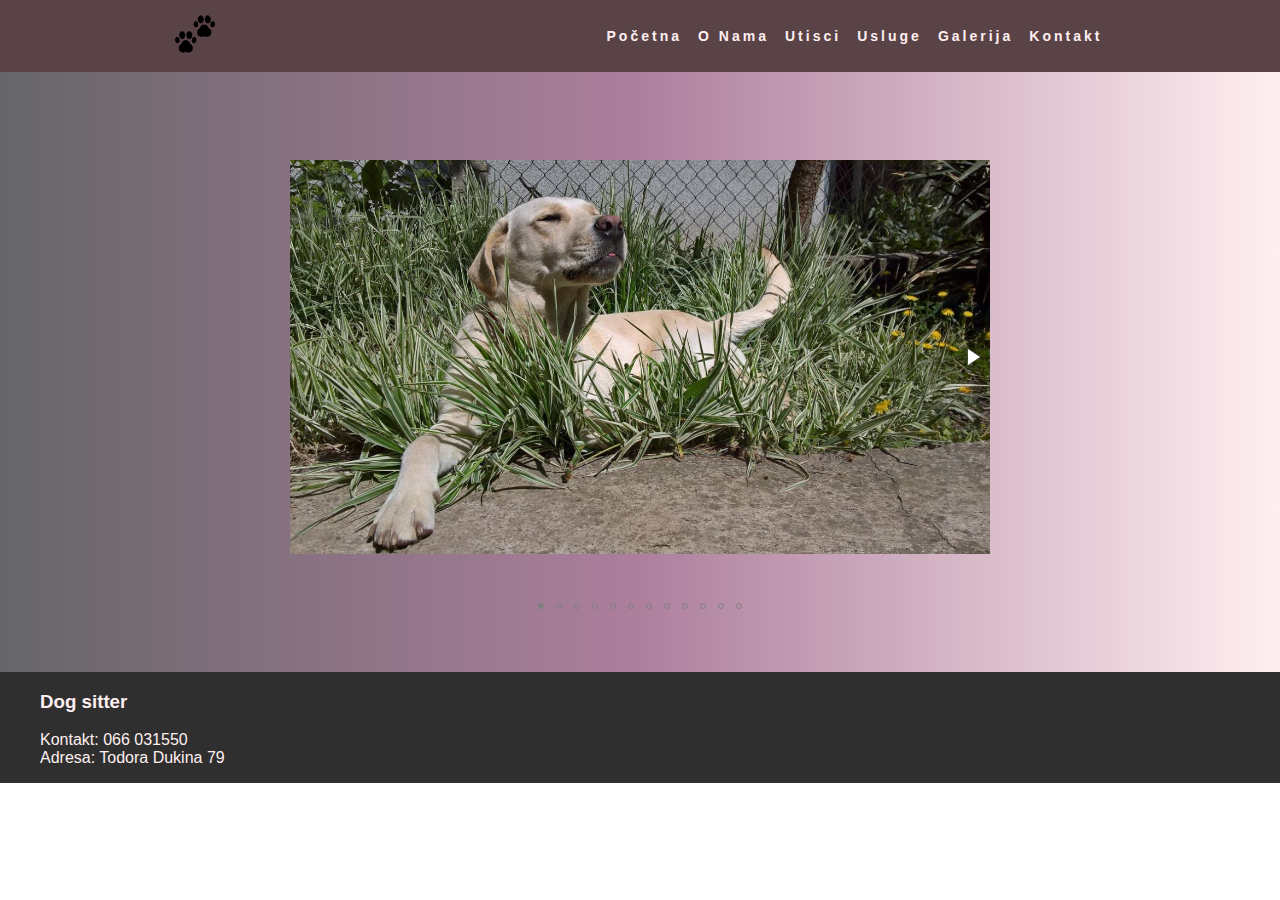
==== Galerija.html @ 235a72cd "Add files via upload" ====
<!DOCTYPE html>
<html>
<head>
  <title>Galerija</title>
  <meta charset="utf-8">
  <meta name="viewport" content="width=device-width">

  <!-- jQuery -->
  <script src="http://code.jquery.com/jquery-1.10.2.min.js"></script>

  <!-- Fotorama -->
  <link href="fotorama-4.6.2/fotorama.css" rel="stylesheet">
  <link href="css/style.css" rel="stylesheet">
  <script src="fotorama-4.6.2/fotorama.js"></script>
  
</head>

<body>
    <nav>
        <div id="logo">
            <img src="img/animal-prints.png" alt="">
        </div>
           <ul class="navLinks">
           <li><a href="index.html">Početna</a></li>
           <li><a href="#ONama">O Nama</a></li>
           <li><a href="#">Utisci</a></li>
           <li><a href="Usluge.html">Usluge</a></li>
           <li><a href="#">Galerija</a></li>
           <li><a href="Kontakt.html">Kontakt</a></li>
           </ul>
        <div class="burger">
            <div class="line1"></div>
            <div class="line2"></div>
            <div class="line3"></div>
        </div>
    </nav>
<!-- Fotorama -->
<div class="container3">
<div class="fotorama" data-width="700" data-ratio="700/467" data-max-width="100%">
  <img src="img/683.JPG">
  <img src="img/IMG_9959.JPG">
  <img src="img/IMG_8692.JPG">
  <img src="img/IMG_8243.JPG">
  <img src="img/IMG_4702.JPG">
  <img src="img/1001 (2).JPG">
  <img src="img/1077.JPG">
  <img src="img/1083.JPG">
  <img src="img/1142.JPG">
  <img src="img/615.JPG">
  <img src="img/735.JPG">
  <img src="img/763.JPG">
  
</div>
</div>
<footer>
    <ul>
        <h3>Dog sitter</h3>
        <li>Kontakt: 066 031550</li>
        <li>Adresa: Todora Dukina 79</li>
    </ul>
    </footer>
    <script src="js/app.js"></script>
</body>
</html>
---- fotorama-4.6.2/fotorama.css ----
/*!
 * Fotorama 4.6.2 | http://fotorama.io/license/
 */
.fotorama__arr:focus:after,.fotorama__fullscreen-icon:focus:after,.fotorama__html,.fotorama__img,.fotorama__nav__frame:focus .fotorama__dot:after,.fotorama__nav__frame:focus .fotorama__thumb:after,.fotorama__stage__frame,.fotorama__stage__shaft,.fotorama__video iframe{position:absolute;width:100%;height:100%;top:0;right:0;left:0;bottom:0}.fotorama--fullscreen,.fotorama__img{max-width:99999px!important;max-height:99999px!important;min-width:0!important;min-height:0!important;border-radius:0!important;box-shadow:none!important;padding:0!important}.fotorama__wrap .fotorama__grab{cursor:move;cursor:-webkit-grab;cursor:-o-grab;cursor:-ms-grab;cursor:grab}.fotorama__grabbing *{cursor:move;cursor:-webkit-grabbing;cursor:-o-grabbing;cursor:-ms-grabbing;cursor:grabbing}.fotorama__spinner{position:absolute!important;top:50%!important;left:50%!important}.fotorama__wrap--css3 .fotorama__arr,.fotorama__wrap--css3 .fotorama__fullscreen-icon,.fotorama__wrap--css3 .fotorama__nav__shaft,.fotorama__wrap--css3 .fotorama__stage__shaft,.fotorama__wrap--css3 .fotorama__thumb-border,.fotorama__wrap--css3 .fotorama__video-close,.fotorama__wrap--css3 .fotorama__video-play{-webkit-transform:translate3d(0,0,0);transform:translate3d(0,0,0)}.fotorama__caption,.fotorama__nav:after,.fotorama__nav:before,.fotorama__stage:after,.fotorama__stage:before,.fotorama__wrap--css3 .fotorama__html,.fotorama__wrap--css3 .fotorama__nav,.fotorama__wrap--css3 .fotorama__spinner,.fotorama__wrap--css3 .fotorama__stage,.fotorama__wrap--css3 .fotorama__stage .fotorama__img,.fotorama__wrap--css3 .fotorama__stage__frame{-webkit-transform:translateZ(0);transform:translateZ(0)}.fotorama__arr:focus,.fotorama__fullscreen-icon:focus,.fotorama__nav__frame{outline:0}.fotorama__arr:focus:after,.fotorama__fullscreen-icon:focus:after,.fotorama__nav__frame:focus .fotorama__dot:after,.fotorama__nav__frame:focus .fotorama__thumb:after{content:'';border-radius:inherit;background-color:rgba(0,175,234,.5)}.fotorama__wrap--video .fotorama__stage,.fotorama__wrap--video .fotorama__stage__frame--video,.fotorama__wrap--video .fotorama__stage__frame--video .fotorama__html,.fotorama__wrap--video .fotorama__stage__frame--video .fotorama__img,.fotorama__wrap--video .fotorama__stage__shaft{-webkit-transform:none!important;transform:none!important}.fotorama__wrap--css3 .fotorama__nav__shaft,.fotorama__wrap--css3 .fotorama__stage__shaft,.fotorama__wrap--css3 .fotorama__thumb-border{transition-property:-webkit-transform,width;transition-property:transform,width;transition-timing-function:cubic-bezier(0.1,0,.25,1);transition-duration:0ms}.fotorama__arr,.fotorama__fullscreen-icon,.fotorama__no-select,.fotorama__video-close,.fotorama__video-play,.fotorama__wrap{-webkit-user-select:none;-moz-user-select:none;-ms-user-select:none;user-select:none}.fotorama__select{-webkit-user-select:text;-moz-user-select:text;-ms-user-select:text;user-select:text}.fotorama__nav,.fotorama__nav__frame{margin:auto;padding:0}.fotorama__caption__wrap,.fotorama__nav__frame,.fotorama__nav__shaft{-moz-box-orient:vertical;display:inline-block;vertical-align:middle;*display:inline;*zoom:1}.fotorama__wrap *{box-sizing:content-box}.fotorama__caption__wrap{box-sizing:border-box}.fotorama--hidden,.fotorama__load{position:absolute;left:-99999px;top:-99999px;z-index:-1}.fotorama__arr,.fotorama__fullscreen-icon,.fotorama__nav,.fotorama__nav__frame,.fotorama__nav__shaft,.fotorama__stage__frame,.fotorama__stage__shaft,.fotorama__video-close,.fotorama__video-play{-webkit-tap-highlight-color:transparent}.fotorama__arr,.fotorama__fullscreen-icon,.fotorama__video-close,.fotorama__video-play{background:url(fotorama.png) no-repeat}@media (-webkit-min-device-pixel-ratio:1.5),(min-resolution:2dppx){.fotorama__arr,.fotorama__fullscreen-icon,.fotorama__video-close,.fotorama__video-play{background:url(fotorama@2x.png) no-repeat;background-size:96px 160px}}.fotorama__thumb{background-color:#7f7f7f;background-color:rgba(127,127,127,.2)}@media print{.fotorama__arr,.fotorama__fullscreen-icon,.fotorama__thumb-border,.fotorama__video-close,.fotorama__video-play{background:none!important}}.fotorama{min-width:1px;overflow:hidden}.fotorama:not(.fotorama--unobtrusive)>:not(:first-child){display:none}.fullscreen{width:100%!important;height:100%!important;max-width:100%!important;max-height:100%!important;margin:0!important;padding:0!important;overflow:hidden!important;background:#000}.fotorama--fullscreen{position:absolute!important;top:0!important;left:0!important;right:0!important;bottom:0!important;float:none!important;z-index:2147483647!important;background:#000;width:100%!important;height:100%!important;margin:0!important}.fotorama--fullscreen .fotorama__nav,.fotorama--fullscreen .fotorama__stage{background:#000}.fotorama__wrap{-webkit-text-size-adjust:100%;position:relative;direction:ltr;z-index:0}.fotorama__wrap--rtl .fotorama__stage__frame{direction:rtl}.fotorama__nav,.fotorama__stage{overflow:hidden;position:relative;max-width:100%}.fotorama__wrap--pan-y{-ms-touch-action:pan-y}.fotorama__wrap .fotorama__pointer{cursor:pointer}.fotorama__wrap--slide .fotorama__stage__frame{opacity:1!important}.fotorama__stage__frame{overflow:hidden}.fotorama__stage__frame.fotorama__active{z-index:8}.fotorama__wrap--fade .fotorama__stage__frame{display:none}.fotorama__wrap--fade .fotorama__fade-front,.fotorama__wrap--fade .fotorama__fade-rear,.fotorama__wrap--fade .fotorama__stage__frame.fotorama__active{display:block;left:0;top:0}.fotorama__wrap--fade .fotorama__fade-front{z-index:8}.fotorama__wrap--fade .fotorama__fade-rear{z-index:7}.fotorama__wrap--fade .fotorama__fade-rear.fotorama__active{z-index:9}.fotorama__wrap--fade .fotorama__stage .fotorama__shadow{display:none}.fotorama__img{-ms-filter:"alpha(Opacity=0)";filter:alpha(opacity=0);opacity:0;border:none!important}.fotorama__error .fotorama__img,.fotorama__loaded .fotorama__img{-ms-filter:"alpha(Opacity=100)";filter:alpha(opacity=100);opacity:1}.fotorama--fullscreen .fotorama__loaded--full .fotorama__img,.fotorama__img--full{display:none}.fotorama--fullscreen .fotorama__loaded--full .fotorama__img--full{display:block}.fotorama__wrap--only-active .fotorama__nav,.fotorama__wrap--only-active .fotorama__stage{max-width:99999px!important}.fotorama__wrap--only-active .fotorama__stage__frame{visibility:hidden}.fotorama__wrap--only-active .fotorama__stage__frame.fotorama__active{visibility:visible}.fotorama__nav{font-size:0;line-height:0;text-align:center;display:none;white-space:nowrap;z-index:5}.fotorama__nav__shaft{position:relative;left:0;top:0;text-align:left}.fotorama__nav__frame{position:relative;cursor:pointer}.fotorama__nav--dots{display:block}.fotorama__nav--dots .fotorama__nav__frame{width:18px;height:30px}.fotorama__nav--dots .fotorama__nav__frame--thumb,.fotorama__nav--dots .fotorama__thumb-border{display:none}.fotorama__nav--thumbs{display:block}.fotorama__nav--thumbs .fotorama__nav__frame{padding-left:0!important}.fotorama__nav--thumbs .fotorama__nav__frame:last-child{padding-right:0!important}.fotorama__nav--thumbs .fotorama__nav__frame--dot{display:none}.fotorama__dot{display:block;width:4px;height:4px;position:relative;top:12px;left:6px;border-radius:6px;border:1px solid #7f7f7f}.fotorama__nav__frame:focus .fotorama__dot:after{padding:1px;top:-1px;left:-1px}.fotorama__nav__frame.fotorama__active .fotorama__dot{width:0;height:0;border-width:3px}.fotorama__nav__frame.fotorama__active .fotorama__dot:after{padding:3px;top:-3px;left:-3px}.fotorama__thumb{overflow:hidden;position:relative;width:100%;height:100%}.fotorama__nav__frame:focus .fotorama__thumb{z-index:2}.fotorama__thumb-border{position:absolute;z-index:9;top:0;left:0;border-style:solid;border-color:#00afea;background-image:linear-gradient(to bottom right,rgba(255,255,255,.25),rgba(64,64,64,.1))}.fotorama__caption{position:absolute;z-index:12;bottom:0;left:0;right:0;font-family:'Helvetica Neue',Arial,sans-serif;font-size:14px;line-height:1.5;color:#000}.fotorama__caption a{text-decoration:none;color:#000;border-bottom:1px solid;border-color:rgba(0,0,0,.5)}.fotorama__caption a:hover{color:#333;border-color:rgba(51,51,51,.5)}.fotorama__wrap--rtl .fotorama__caption{left:auto;right:0}.fotorama__wrap--no-captions .fotorama__caption,.fotorama__wrap--video .fotorama__caption{display:none}.fotorama__caption__wrap{background-color:#fff;background-color:rgba(255,255,255,.9);padding:5px 10px}@-webkit-keyframes spinner{0%{-webkit-transform:rotate(0);transform:rotate(0)}100%{-webkit-transform:rotate(360deg);transform:rotate(360deg)}}@keyframes spinner{0%{-webkit-transform:rotate(0);transform:rotate(0)}100%{-webkit-transform:rotate(360deg);transform:rotate(360deg)}}.fotorama__wrap--css3 .fotorama__spinner{-webkit-animation:spinner 24s infinite linear;animation:spinner 24s infinite linear}.fotorama__wrap--css3 .fotorama__html,.fotorama__wrap--css3 .fotorama__stage .fotorama__img{transition-property:opacity;transition-timing-function:linear;transition-duration:.3s}.fotorama__wrap--video .fotorama__stage__frame--video .fotorama__html,.fotorama__wrap--video .fotorama__stage__frame--video .fotorama__img{-ms-filter:"alpha(Opacity=0)";filter:alpha(opacity=0);opacity:0}.fotorama__select{cursor:auto}.fotorama__video{top:32px;right:0;bottom:0;left:0;position:absolute;z-index:10}@-moz-document url-prefix(){.fotorama__active{box-shadow:0 0 0 transparent}}.fotorama__arr,.fotorama__fullscreen-icon,.fotorama__video-close,.fotorama__video-play{position:absolute;z-index:11;cursor:pointer}.fotorama__arr{position:absolute;width:32px;height:32px;top:50%;margin-top:-16px}.fotorama__arr--prev{left:2px;background-position:0 0}.fotorama__arr--next{right:2px;background-position:-32px 0}.fotorama__arr--disabled{pointer-events:none;cursor:default;*display:none;opacity:.1}.fotorama__fullscreen-icon{width:32px;height:32px;top:2px;right:2px;background-position:0 -32px;z-index:20}.fotorama__arr:focus,.fotorama__fullscreen-icon:focus{border-radius:50%}.fotorama--fullscreen .fotorama__fullscreen-icon{background-position:-32px -32px}.fotorama__video-play{width:96px;height:96px;left:50%;top:50%;margin-left:-48px;margin-top:-48px;background-position:0 -64px;opacity:0}.fotorama__wrap--css2 .fotorama__video-play,.fotorama__wrap--video .fotorama__stage .fotorama__video-play{display:none}.fotorama__error .fotorama__video-play,.fotorama__loaded .fotorama__video-play,.fotorama__nav__frame .fotorama__video-play{opacity:1;display:block}.fotorama__nav__frame .fotorama__video-play{width:32px;height:32px;margin-left:-16px;margin-top:-16px;background-position:-64px -32px}.fotorama__video-close{width:32px;height:32px;top:0;right:0;background-position:-64px 0;z-index:20;opacity:0}.fotorama__wrap--css2 .fotorama__video-close{display:none}.fotorama__wrap--css3 .fotorama__video-close{-webkit-transform:translate3d(32px,-32px,0);transform:translate3d(32px,-32px,0)}.fotorama__wrap--video .fotorama__video-close{display:block;opacity:1}.fotorama__wrap--css3.fotorama__wrap--video .fotorama__video-close{-webkit-transform:translate3d(0,0,0);transform:translate3d(0,0,0)}.fotorama__wrap--no-controls.fotorama__wrap--toggle-arrows .fotorama__arr,.fotorama__wrap--no-controls.fotorama__wrap--toggle-arrows .fotorama__fullscreen-icon{opacity:0}.fotorama__wrap--no-controls.fotorama__wrap--toggle-arrows .fotorama__arr:focus,.fotorama__wrap--no-controls.fotorama__wrap--toggle-arrows .fotorama__fullscreen-icon:focus{opacity:1}.fotorama__wrap--video .fotorama__arr,.fotorama__wrap--video .fotorama__fullscreen-icon{opacity:0!important}.fotorama__wrap--css2.fotorama__wrap--no-controls.fotorama__wrap--toggle-arrows .fotorama__arr,.fotorama__wrap--css2.fotorama__wrap--no-controls.fotorama__wrap--toggle-arrows .fotorama__fullscreen-icon{display:none}.fotorama__wrap--css2.fotorama__wrap--no-controls.fotorama__wrap--toggle-arrows .fotorama__arr:focus,.fotorama__wrap--css2.fotorama__wrap--no-controls.fotorama__wrap--toggle-arrows .fotorama__fullscreen-icon:focus{display:block}.fotorama__wrap--css2.fotorama__wrap--video .fotorama__arr,.fotorama__wrap--css2.fotorama__wrap--video .fotorama__fullscreen-icon{display:none!important}.fotorama__wrap--css3.fotorama__wrap--no-controls.fotorama__wrap--slide.fotorama__wrap--toggle-arrows .fotorama__fullscreen-icon:not(:focus){-webkit-transform:translate3d(32px,-32px,0);transform:translate3d(32px,-32px,0)}.fotorama__wrap--css3.fotorama__wrap--no-controls.fotorama__wrap--slide.fotorama__wrap--toggle-arrows .fotorama__arr--prev:not(:focus){-webkit-transform:translate3d(-48px,0,0);transform:translate3d(-48px,0,0)}.fotorama__wrap--css3.fotorama__wrap--no-controls.fotorama__wrap--slide.fotorama__wrap--toggle-arrows .fotorama__arr--next:not(:focus){-webkit-transform:translate3d(48px,0,0);transform:translate3d(48px,0,0)}.fotorama__wrap--css3.fotorama__wrap--video .fotorama__fullscreen-icon{-webkit-transform:translate3d(32px,-32px,0)!important;transform:translate3d(32px,-32px,0)!important}.fotorama__wrap--css3.fotorama__wrap--video .fotorama__arr--prev{-webkit-transform:translate3d(-48px,0,0)!important;transform:translate3d(-48px,0,0)!important}.fotorama__wrap--css3.fotorama__wrap--video .fotorama__arr--next{-webkit-transform:translate3d(48px,0,0)!important;transform:translate3d(48px,0,0)!important}.fotorama__wrap--css3 .fotorama__arr:not(:focus),.fotorama__wrap--css3 .fotorama__fullscreen-icon:not(:focus),.fotorama__wrap--css3 .fotorama__video-close:not(:focus),.fotorama__wrap--css3 .fotorama__video-play:not(:focus){transition-property:-webkit-transform,opacity;transition-property:transform,opacity;transition-duration:.3s}.fotorama__nav:after,.fotorama__nav:before,.fotorama__stage:after,.fotorama__stage:before{content:"";display:block;position:absolute;text-decoration:none;top:0;bottom:0;width:10px;height:auto;z-index:10;pointer-events:none;background-repeat:no-repeat;background-size:1px 100%,5px 100%}.fotorama__nav:before,.fotorama__stage:before{background-image:linear-gradient(transparent,rgba(0,0,0,.2) 25%,rgba(0,0,0,.3) 75%,transparent),radial-gradient(farthest-side at 0 50%,rgba(0,0,0,.4),transparent);background-position:0 0,0 0;left:-10px}.fotorama__nav.fotorama__shadows--left:before,.fotorama__stage.fotorama__shadows--left:before{left:0}.fotorama__nav:after,.fotorama__stage:after{background-image:linear-gradient(transparent,rgba(0,0,0,.2) 25%,rgba(0,0,0,.3) 75%,transparent),radial-gradient(farthest-side at 100% 50%,rgba(0,0,0,.4),transparent);background-position:100% 0,100% 0;right:-10px}.fotorama__nav.fotorama__shadows--right:after,.fotorama__stage.fotorama__shadows--right:after{right:0}.fotorama--fullscreen .fotorama__nav:after,.fotorama--fullscreen .fotorama__nav:before,.fotorama--fullscreen .fotorama__stage:after,.fotorama--fullscreen .fotorama__stage:before,.fotorama__wrap--fade .fotorama__stage:after,.fotorama__wrap--fade .fotorama__stage:before,.fotorama__wrap--no-shadows .fotorama__nav:after,.fotorama__wrap--no-shadows .fotorama__nav:before,.fotorama__wrap--no-shadows .fotorama__stage:after,.fotorama__wrap--no-shadows .fotorama__stage:before{display:none}
---- css/style.css ----
body{
    margin:0px;
    padding: 0px;
    box-sizing: border-box;
    font-family: 'Poppins', sans-serif;
    display: flex;
    flex-direction: column;
    overflow-x:hidden;
}

#placeholder{
    display: flex;
    flex-direction: row-reverse;
    justify-content: center;
    align-items: center;
    
}

#placeholderText{
    padding:20px;
    height: fit-content;
    width: fit-content;
    animation:animation2 1.5s ease-in;
}

nav{
    position: sticky;
    top:0;
    background-color: #5a4346;
    display: flex;
    justify-content: space-around;
    align-items: center;
    min-height: 8vh;
}
#logo img{
    height:40px;
    width:auto;
    padding:5px;
}
.navLinks{
    display: flex;
    justify-content: space-around;
    width:40%;
}
.navLinks a{
    color:#ffeff1;
    text-decoration: none;
    letter-spacing: 3px;
    font-size: 14px;
    font-weight: bold;
}
.navLinks li{
    list-style: none;
}
.navLinks a:hover{
    color: black;
}
.burger{
    display: none;
}
.burger div{
    width:26px;
    height: 3px;
    background-color:#ffeff1;
    margin:5px;
    transition: all 0.3s ease;
}
#ONama{
    background-color: #5a4346;
    height: 300px;
    text-align: center;
    padding:20px;
}
.ONamaTekst{
    opacity: 0;
    
}
.isVisible{
 animation:fadein 1.5s linear 1 normal forwards;  
}
/*css USLUGE*/
#container1{
    background: rgb(102,102,104);
background: linear-gradient(90deg, rgba(102,102,104,1) 0%, rgba(173,127,157,1) 50%, rgba(255,239,241,1) 100%);
}
#container1 ul{
    list-style: none;
    display: flex;
    flex-direction: column;
    align-items: center;
    justify-content: center;
    }
    #container1 ul li{
        width: 90%;
        margin-top:10px;
        height: 200px;
        background-color:hsla(353, 15%, 31%, 0.877) ;
        border-radius: 12px;
        text-align: center;
        padding:5px;
    }
    #container1 ul li:hover{
        color:#ffeff1;
        transform: translateX(5px);
        height:210px;
    }
/*css KONKTAKT*/
#container2{
height:565px;
display: flex;
align-items: center;
justify-content: center;
}
#uslovi{
    display: flex;
    flex-direction: column;
    width:40%;
    background-color:#ffeff1; ;
    border-radius: 12px;
}
#uslovi h2{
    align-self: center;
    font-weight: bold;
}

#forma{
    width:40%;
    padding:10px;
    display: flex;
    flex-direction: column;
}
#form input{
    padding:5px;
    width:70%;
    border:0;
    border-bottom: 2px solid #5a4346;
}
#form select{
padding:5px;
width:70%;
border-radius: 12px;;
}
#posalji{
    padding:8px;
    margin-top:8px;
    border-radius: 12px;
    border:0;
    background-color:#ffeff1 ;
}

#posalji:hover{
    background-color: #5a4346;
    cursor: pointer;
}
#uslovi li:hover{
    color:#5a4346;
}

/*css GALERIJA*/
.container3{
height:560px;
padding:20px;
display: flex;
align-items: center;
justify-content:center;
background: linear-gradient(90deg, rgba(102,102,104,1) 0%, rgba(173,127,157,1) 50%, rgba(255,239,241,1) 100%);
}
@media screen and (max-width:1024px){
    body{
        overflow-x:hidden;
    }
    .navLinks{
        width:60%;
    }
    #placeholderimg{
        width:50%;
        height:auto;
    }
    
}
@media screen and (max-width:768px){
    body{
        overflow-x:hidden;
    }
    .navLinks{
        position: absolute;
        right:0px;
        height: 92vh;
        top: 5vh;
        background-color: #5a4346;
        display: flex;
        flex-direction: column;
        align-items: center;
        width:50%;
        transform: translateX(100%);
        transition: transform 0.5s ease-in;
    }
    .navLinks li{
        opacity:0;
    }
    .burger{
        display: block;
        cursor:pointer;
    }
    #ONama{
        text-align: left;
    }
    .ONamaTekst{
        width:50%;
    }
    #container1{
        width:100%;
    }
    #container1 ul{
        display: flex;
        flex-direction: column;
        align-items: center;
        
    }
    #container1 ul li{
        padding:20px;
        margin:10px;
        height: fit-content;
        width:70%;
    }
    #container2{
    display: flex;
    flex-direction: column;
    height:fit-content;
    align-items: center;
    justify-content: center;
    }
    #forma{
        width:80%;
    }
    #uslovi{
        width:80%;
        margin-bottom: 20px;
    }
    
    
}
.container3a{
    display: none;
}
.nav-active{
   transform: translateX(0%);
}
footer{
    background-color: #000000d0;
    color: #ffeff1;
    bottom: 0;
    
}
footer ul{
    list-style: none;
}

@keyframes navLinkFade{
    from{
        opacity: 0;
        transform: translateX(50px);
    }
    to{
        opacity: 1;
        transform: translateX(0px);
    }
}
.toggle .line1{
    transform: rotate(-45deg) translate(-5px,6px);
}
.toggle .line2{
    opacity: 0;
}
.toggle .line3{
    transform: rotate(45deg) translate(-5px,-6px);
}
@keyframes fadein{
    from { opacity: 0; }
    to { opacity: 1; }
}
@keyframes animation2{
    0%{
        transform: translateX(-100px);
    }
    50%{
        transform: translateX(30px);
    }
    100%{
        transform: translateX(0px);
    }
}
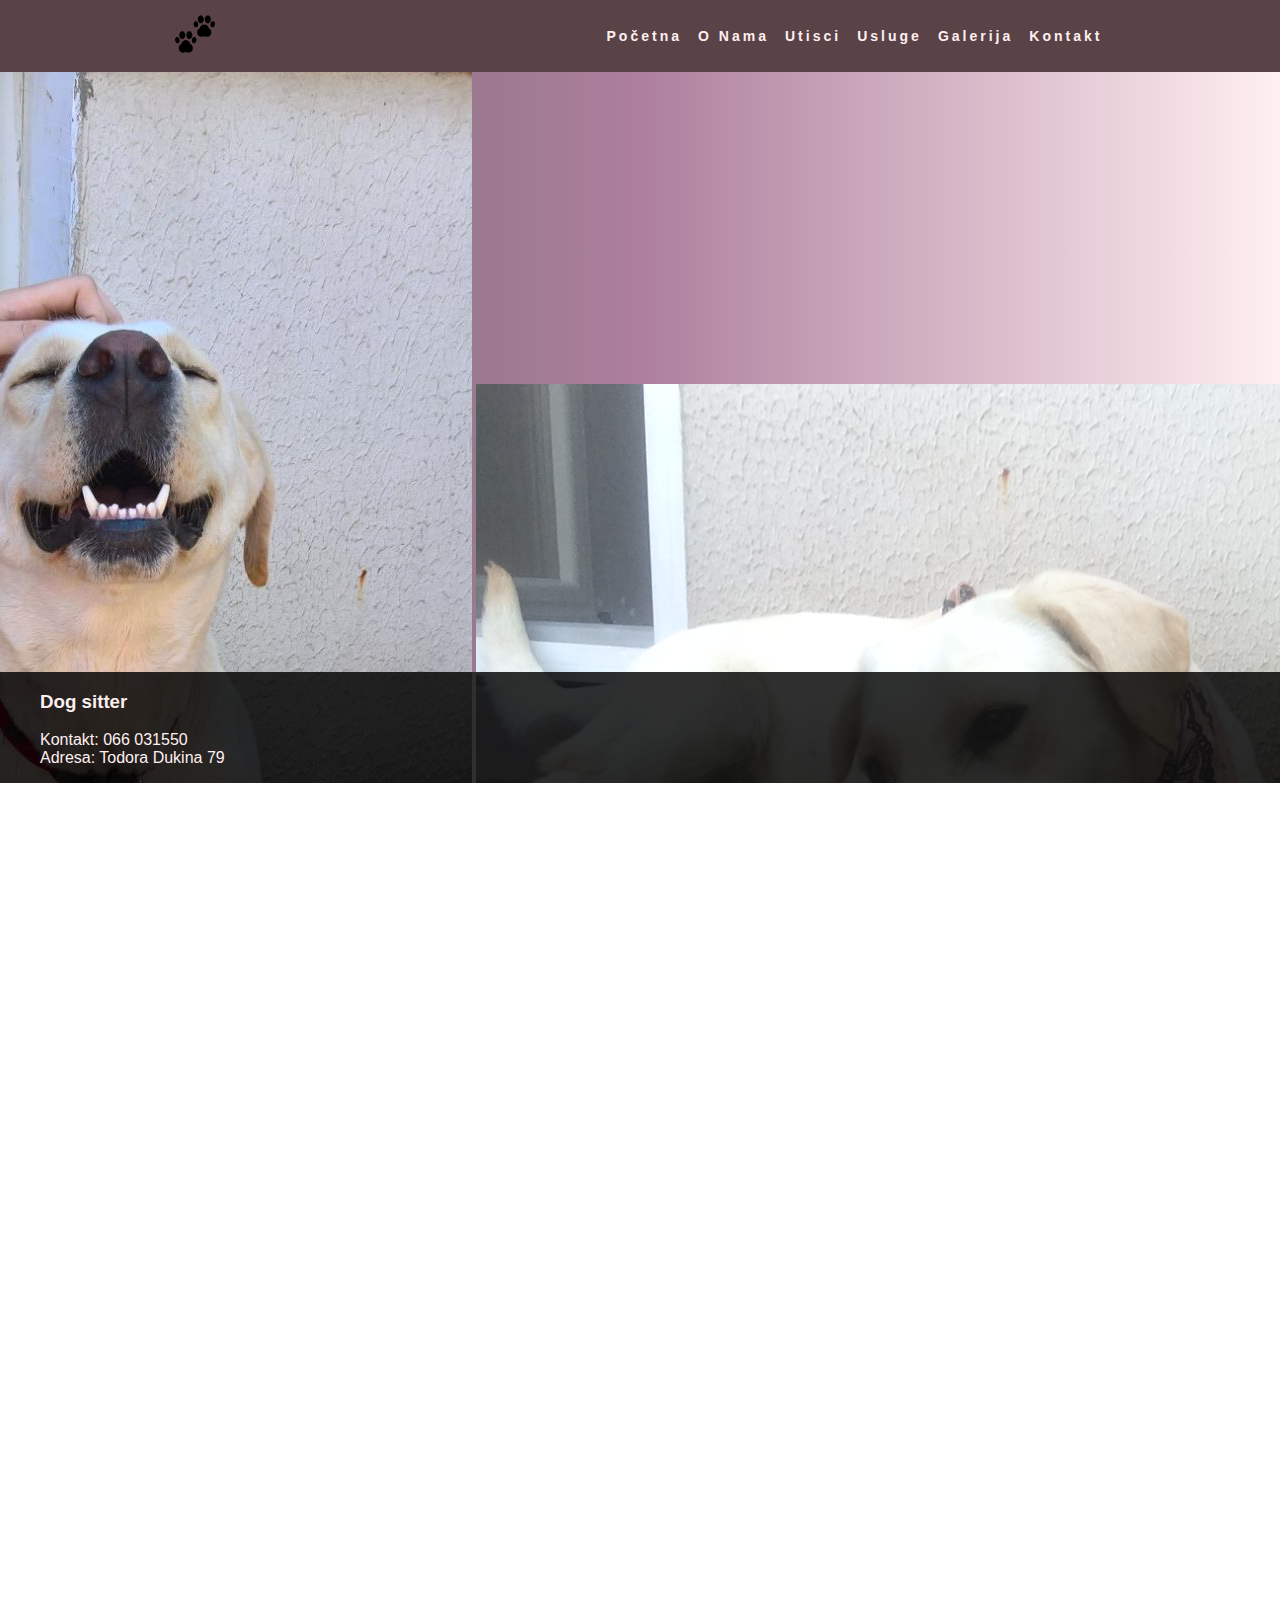
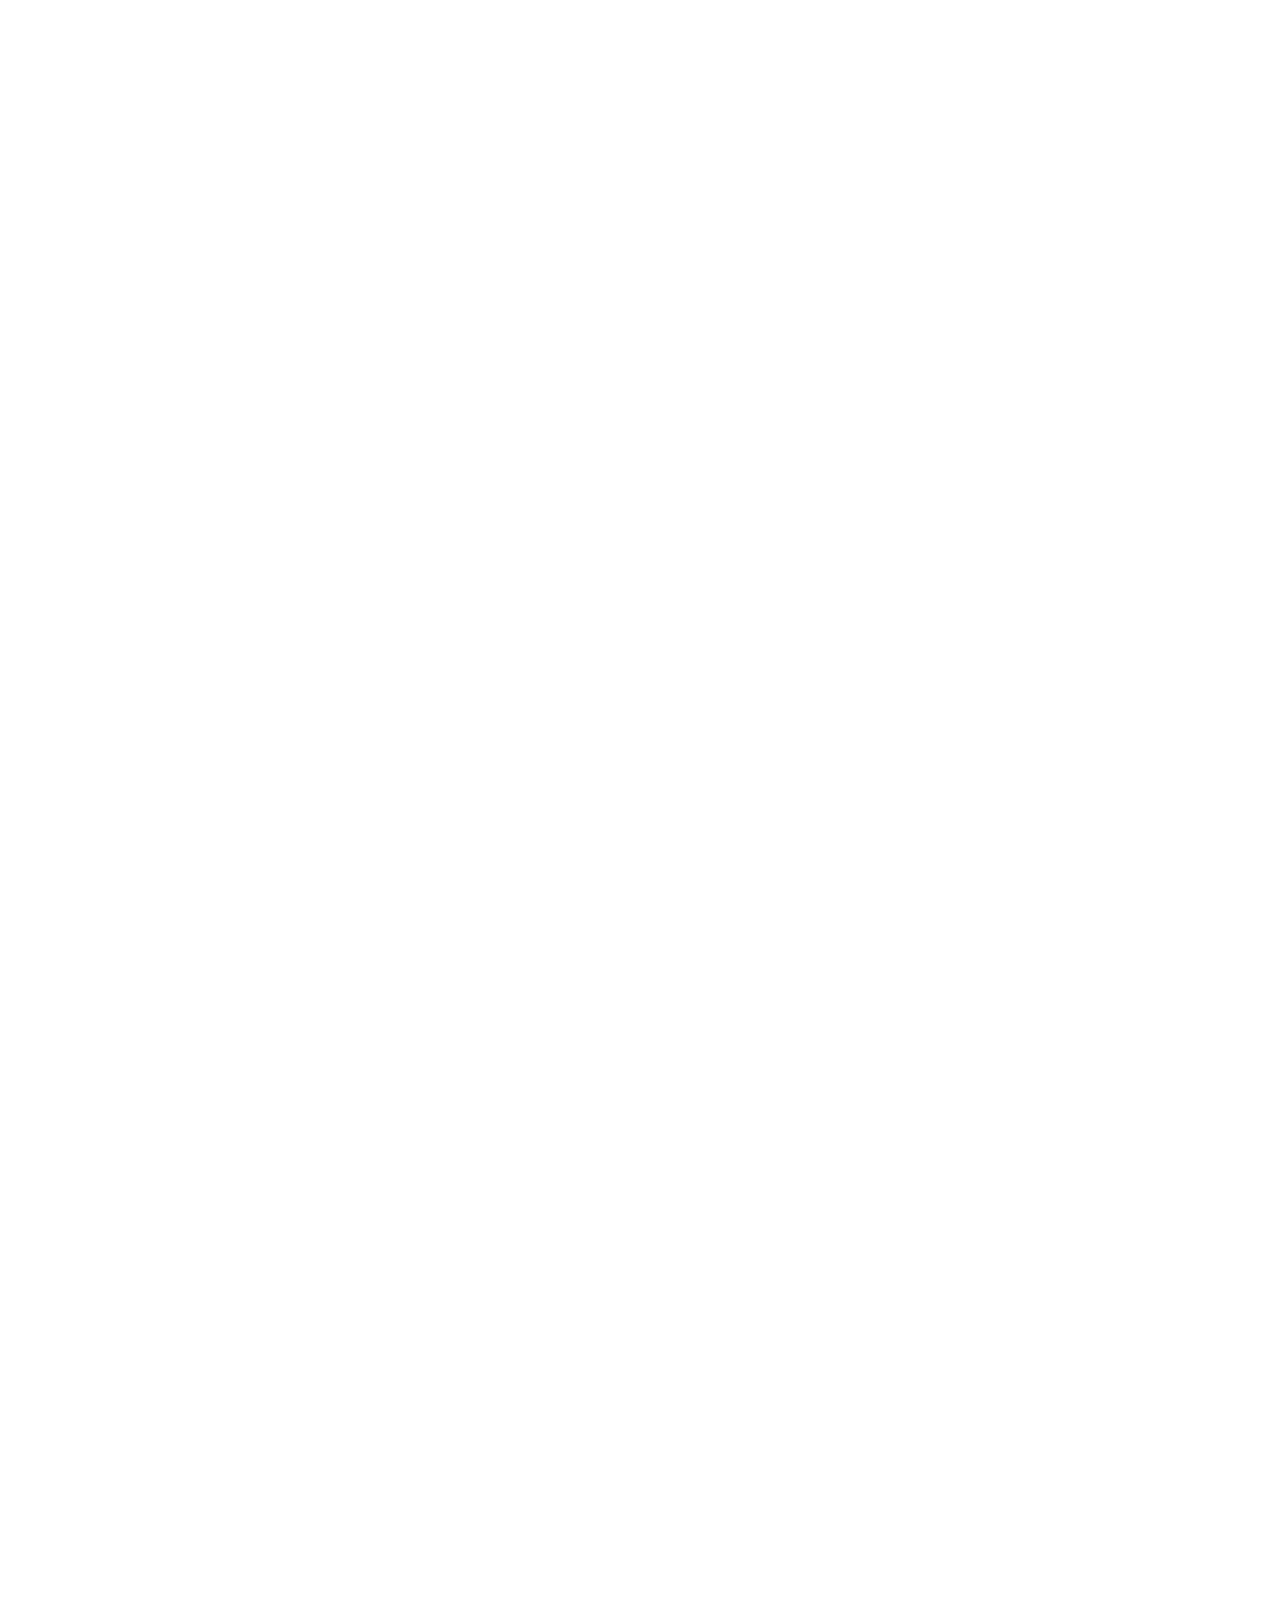
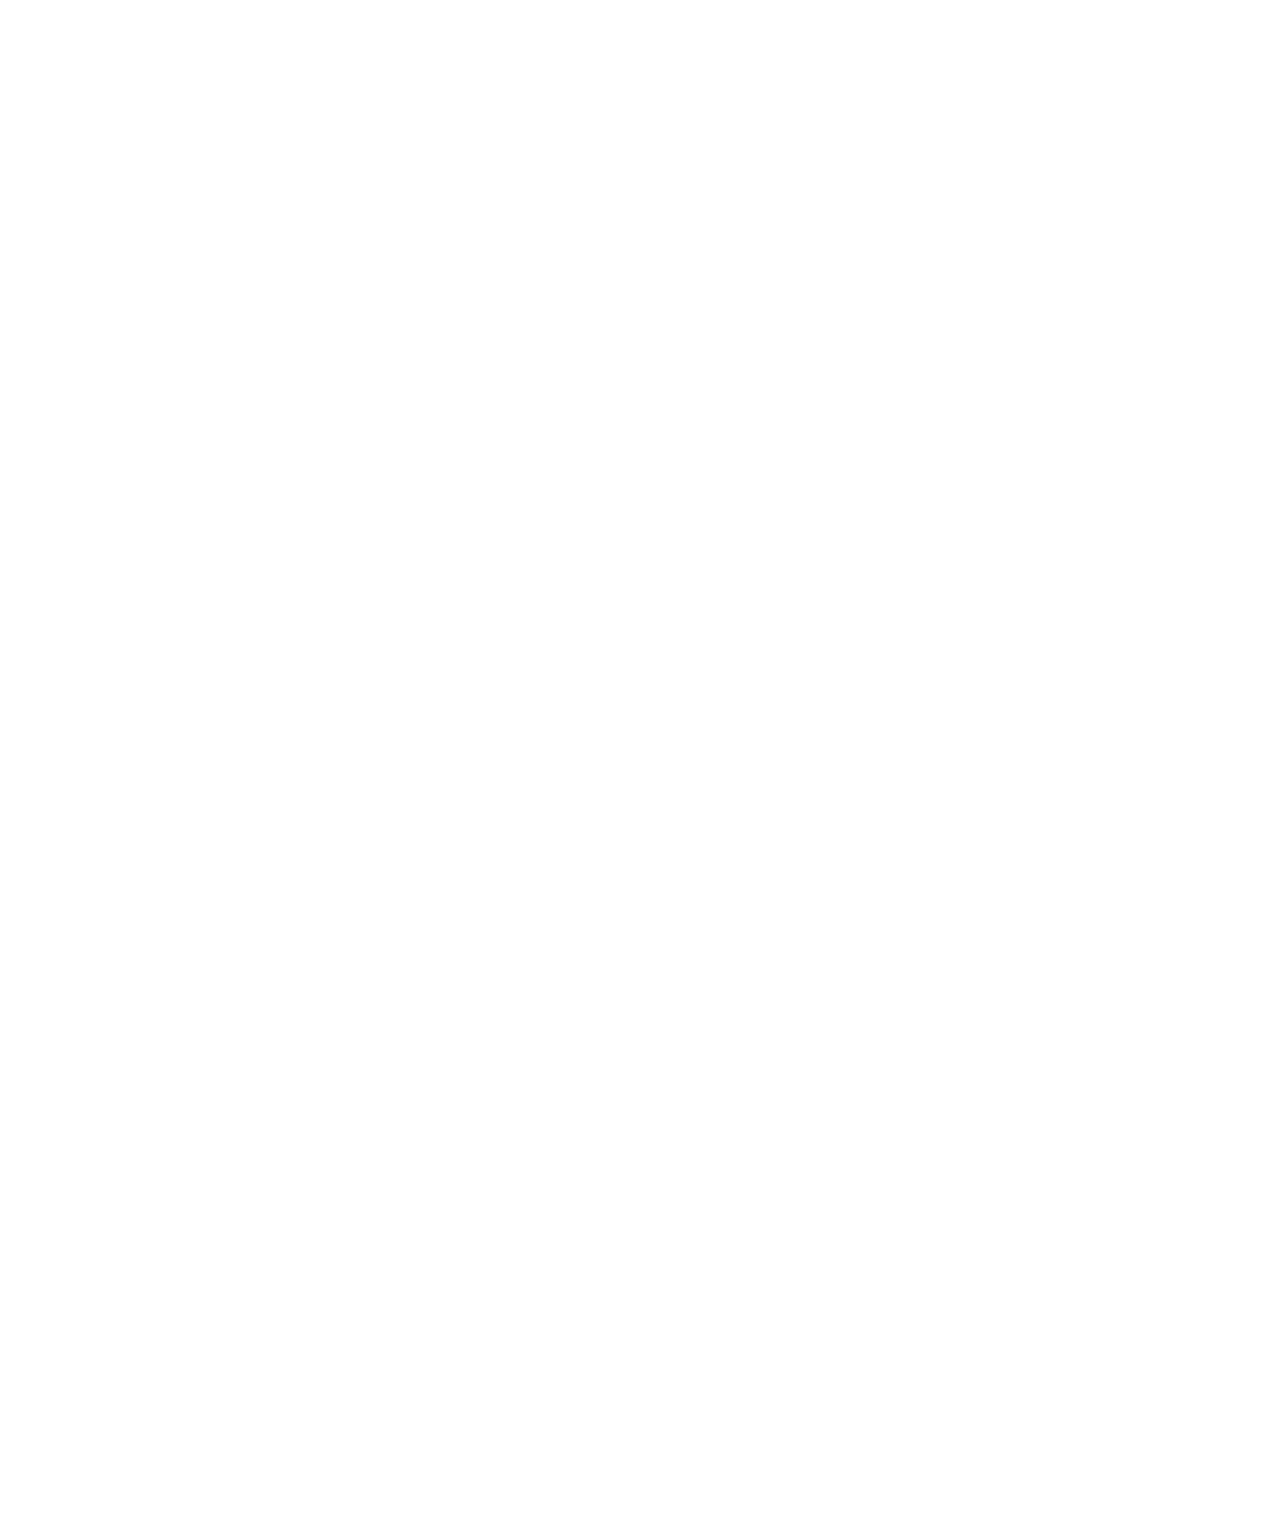
==== commit a28db38b: "modifikacija plugina" ====
--- a/Galerija.html
+++ b/Galerija.html
@@ -9,9 +9,9 @@
   <script src="http://code.jquery.com/jquery-1.10.2.min.js"></script>
 
   <!-- Fotorama -->
-  <link href="fotorama-4.6.2/fotorama.css" rel="stylesheet">
+  <link href="fotorama/fotorama.css" rel="stylesheet">
   <link href="css/style.css" rel="stylesheet">
-  <script src="fotorama-4.6.2/fotorama.js"></script>
+  <script src="fotorama/fotorama.js"></script>
   
 </head>
 
--- a/css/style.css
+++ b/css/style.css
@@ -1,3 +1,6 @@
+html{
+    overflow-x:hidden;
+}
 body{
     margin:0px;
     padding: 0px;
@@ -7,7 +10,9 @@
     flex-direction: column;
     overflow-x:hidden;
 }
-
+#container{
+    height:fit-content;
+}
 #placeholder{
     display: flex;
     flex-direction: row-reverse;
@@ -67,7 +72,7 @@
 }
 #ONama{
     background-color: #5a4346;
-    height: 300px;
+    height: fit-content;
     text-align: center;
     padding:20px;
 }
@@ -166,8 +171,9 @@
 background: linear-gradient(90deg, rgba(102,102,104,1) 0%, rgba(173,127,157,1) 50%, rgba(255,239,241,1) 100%);
 }
 @media screen and (max-width:1024px){
-    body{
-        overflow-x:hidden;
+    .fotorama img{
+        width:100%;
+        height:auto;
     }
     .navLinks{
         width:60%;
@@ -179,9 +185,7 @@
     
 }
 @media screen and (max-width:768px){
-    body{
-        overflow-x:hidden;
-    }
+  
     .navLinks{
         position: absolute;
         right:0px;
@@ -240,7 +244,7 @@
     
     
 }
-.container3a{
+.fotoramaA{
     display: none;
 }
 .nav-active{
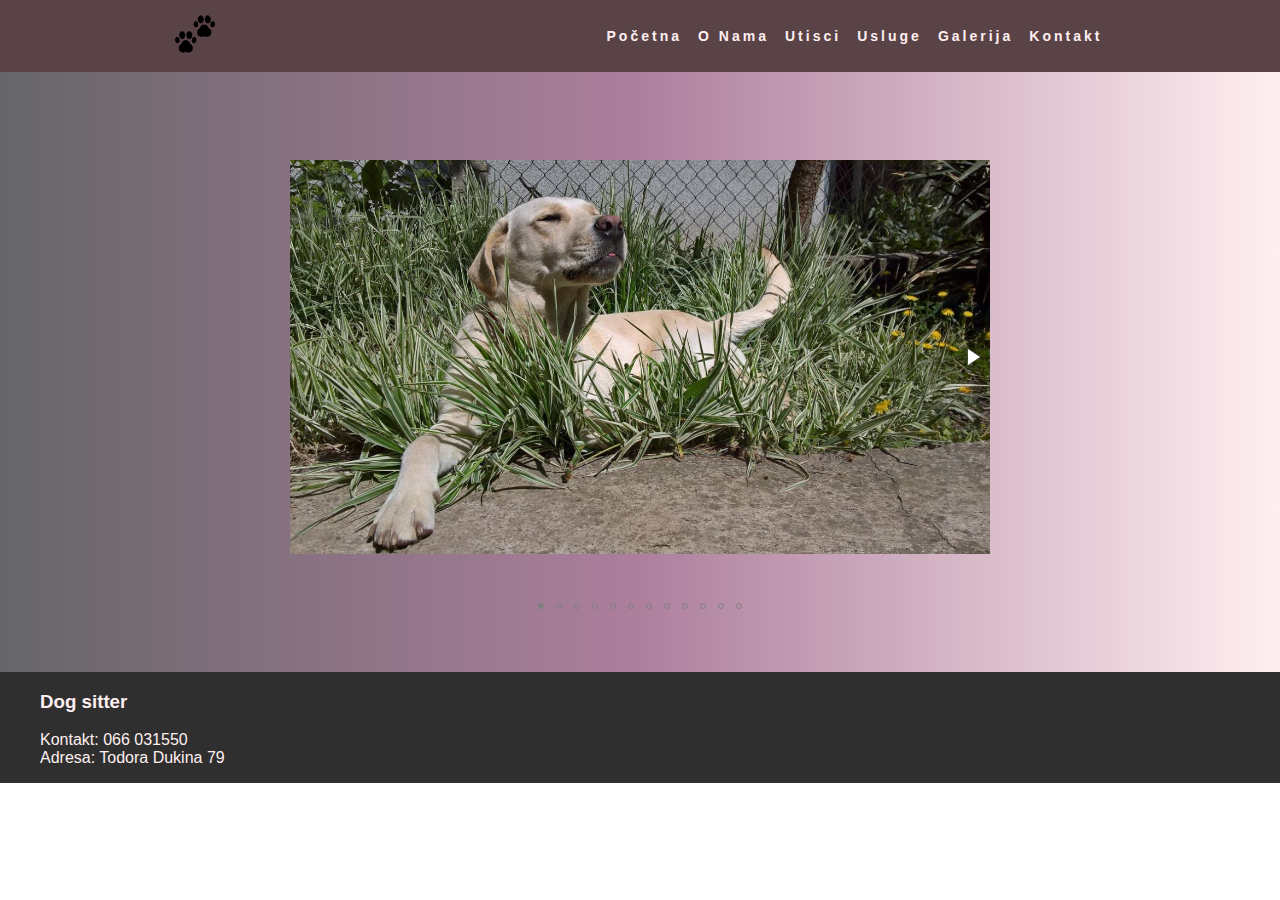
==== commit 2870cf94: "modifikacija" ====
--- a/Galerija.html
+++ b/Galerija.html
@@ -9,9 +9,9 @@
   <script src="http://code.jquery.com/jquery-1.10.2.min.js"></script>
 
   <!-- Fotorama -->
-  <link href="fotorama/fotorama.css" rel="stylesheet">
+  <link href="fotorama-4.6.2/fotorama.css" rel="stylesheet">
   <link href="css/style.css" rel="stylesheet">
-  <script src="fotorama/fotorama.js"></script>
+  <script src="fotorama-4.6.2/fotorama.js"></script>
   
 </head>
 
--- a/fotorama-4.6.2/fotorama.css
+++ b/fotorama-4.6.2/fotorama.css
@@ -0,0 +1,4 @@
+/*!
+ * Fotorama 4.6.2 | http://fotorama.io/license/
+ */
+.fotorama__arr:focus:after,.fotorama__fullscreen-icon:focus:after,.fotorama__html,.fotorama__img,.fotorama__nav__frame:focus .fotorama__dot:after,.fotorama__nav__frame:focus .fotorama__thumb:after,.fotorama__stage__frame,.fotorama__stage__shaft,.fotorama__video iframe{position:absolute;width:100%;height:100%;top:0;right:0;left:0;bottom:0}.fotorama--fullscreen,.fotorama__img{max-width:99999px!important;max-height:99999px!important;min-width:0!important;min-height:0!important;border-radius:0!important;box-shadow:none!important;padding:0!important}.fotorama__wrap .fotorama__grab{cursor:move;cursor:-webkit-grab;cursor:-o-grab;cursor:-ms-grab;cursor:grab}.fotorama__grabbing *{cursor:move;cursor:-webkit-grabbing;cursor:-o-grabbing;cursor:-ms-grabbing;cursor:grabbing}.fotorama__spinner{position:absolute!important;top:50%!important;left:50%!important}.fotorama__wrap--css3 .fotorama__arr,.fotorama__wrap--css3 .fotorama__fullscreen-icon,.fotorama__wrap--css3 .fotorama__nav__shaft,.fotorama__wrap--css3 .fotorama__stage__shaft,.fotorama__wrap--css3 .fotorama__thumb-border,.fotorama__wrap--css3 .fotorama__video-close,.fotorama__wrap--css3 .fotorama__video-play{-webkit-transform:translate3d(0,0,0);transform:translate3d(0,0,0)}.fotorama__caption,.fotorama__nav:after,.fotorama__nav:before,.fotorama__stage:after,.fotorama__stage:before,.fotorama__wrap--css3 .fotorama__html,.fotorama__wrap--css3 .fotorama__nav,.fotorama__wrap--css3 .fotorama__spinner,.fotorama__wrap--css3 .fotorama__stage,.fotorama__wrap--css3 .fotorama__stage .fotorama__img,.fotorama__wrap--css3 .fotorama__stage__frame{-webkit-transform:translateZ(0);transform:translateZ(0)}.fotorama__arr:focus,.fotorama__fullscreen-icon:focus,.fotorama__nav__frame{outline:0}.fotorama__arr:focus:after,.fotorama__fullscreen-icon:focus:after,.fotorama__nav__frame:focus .fotorama__dot:after,.fotorama__nav__frame:focus .fotorama__thumb:after{content:'';border-radius:inherit;background-color:rgba(0,175,234,.5)}.fotorama__wrap--video .fotorama__stage,.fotorama__wrap--video .fotorama__stage__frame--video,.fotorama__wrap--video .fotorama__stage__frame--video .fotorama__html,.fotorama__wrap--video .fotorama__stage__frame--video .fotorama__img,.fotorama__wrap--video .fotorama__stage__shaft{-webkit-transform:none!important;transform:none!important}.fotorama__wrap--css3 .fotorama__nav__shaft,.fotorama__wrap--css3 .fotorama__stage__shaft,.fotorama__wrap--css3 .fotorama__thumb-border{transition-property:-webkit-transform,width;transition-property:transform,width;transition-timing-function:cubic-bezier(0.1,0,.25,1);transition-duration:0ms}.fotorama__arr,.fotorama__fullscreen-icon,.fotorama__no-select,.fotorama__video-close,.fotorama__video-play,.fotorama__wrap{-webkit-user-select:none;-moz-user-select:none;-ms-user-select:none;user-select:none}.fotorama__select{-webkit-user-select:text;-moz-user-select:text;-ms-user-select:text;user-select:text}.fotorama__nav,.fotorama__nav__frame{margin:auto;padding:0}.fotorama__caption__wrap,.fotorama__nav__frame,.fotorama__nav__shaft{-moz-box-orient:vertical;display:inline-block;vertical-align:middle;*display:inline;*zoom:1}.fotorama__wrap *{box-sizing:content-box}.fotorama__caption__wrap{box-sizing:border-box}.fotorama--hidden,.fotorama__load{position:absolute;left:-99999px;top:-99999px;z-index:-1}.fotorama__arr,.fotorama__fullscreen-icon,.fotorama__nav,.fotorama__nav__frame,.fotorama__nav__shaft,.fotorama__stage__frame,.fotorama__stage__shaft,.fotorama__video-close,.fotorama__video-play{-webkit-tap-highlight-color:transparent}.fotorama__arr,.fotorama__fullscreen-icon,.fotorama__video-close,.fotorama__video-play{background:url(fotorama.png) no-repeat}@media (-webkit-min-device-pixel-ratio:1.5),(min-resolution:2dppx){.fotorama__arr,.fotorama__fullscreen-icon,.fotorama__video-close,.fotorama__video-play{background:url(fotorama@2x.png) no-repeat;background-size:96px 160px}}.fotorama__thumb{background-color:#7f7f7f;background-color:rgba(127,127,127,.2)}@media print{.fotorama__arr,.fotorama__fullscreen-icon,.fotorama__thumb-border,.fotorama__video-close,.fotorama__video-play{background:none!important}}.fotorama{min-width:1px;overflow:hidden}.fotorama:not(.fotorama--unobtrusive)>:not(:first-child){display:none}.fullscreen{width:100%!important;height:100%!important;max-width:100%!important;max-height:100%!important;margin:0!important;padding:0!important;overflow:hidden!important;background:#000}.fotorama--fullscreen{position:absolute!important;top:0!important;left:0!important;right:0!important;bottom:0!important;float:none!important;z-index:2147483647!important;background:#000;width:100%!important;height:100%!important;margin:0!important}.fotorama--fullscreen .fotorama__nav,.fotorama--fullscreen .fotorama__stage{background:#000}.fotorama__wrap{-webkit-text-size-adjust:100%;position:relative;direction:ltr;z-index:0}.fotorama__wrap--rtl .fotorama__stage__frame{direction:rtl}.fotorama__nav,.fotorama__stage{overflow:hidden;position:relative;max-width:100%}.fotorama__wrap--pan-y{-ms-touch-action:pan-y}.fotorama__wrap .fotorama__pointer{cursor:pointer}.fotorama__wrap--slide .fotorama__stage__frame{opacity:1!important}.fotorama__stage__frame{overflow:hidden}.fotorama__stage__frame.fotorama__active{z-index:8}.fotorama__wrap--fade .fotorama__stage__frame{display:none}.fotorama__wrap--fade .fotorama__fade-front,.fotorama__wrap--fade .fotorama__fade-rear,.fotorama__wrap--fade .fotorama__stage__frame.fotorama__active{display:block;left:0;top:0}.fotorama__wrap--fade .fotorama__fade-front{z-index:8}.fotorama__wrap--fade .fotorama__fade-rear{z-index:7}.fotorama__wrap--fade .fotorama__fade-rear.fotorama__active{z-index:9}.fotorama__wrap--fade .fotorama__stage .fotorama__shadow{display:none}.fotorama__img{-ms-filter:"alpha(Opacity=0)";filter:alpha(opacity=0);opacity:0;border:none!important}.fotorama__error .fotorama__img,.fotorama__loaded .fotorama__img{-ms-filter:"alpha(Opacity=100)";filter:alpha(opacity=100);opacity:1}.fotorama--fullscreen .fotorama__loaded--full .fotorama__img,.fotorama__img--full{display:none}.fotorama--fullscreen .fotorama__loaded--full .fotorama__img--full{display:block}.fotorama__wrap--only-active .fotorama__nav,.fotorama__wrap--only-active .fotorama__stage{max-width:99999px!important}.fotorama__wrap--only-active .fotorama__stage__frame{visibility:hidden}.fotorama__wrap--only-active .fotorama__stage__frame.fotorama__active{visibility:visible}.fotorama__nav{font-size:0;line-height:0;text-align:center;display:none;white-space:nowrap;z-index:5}.fotorama__nav__shaft{position:relative;left:0;top:0;text-align:left}.fotorama__nav__frame{position:relative;cursor:pointer}.fotorama__nav--dots{display:block}.fotorama__nav--dots .fotorama__nav__frame{width:18px;height:30px}.fotorama__nav--dots .fotorama__nav__frame--thumb,.fotorama__nav--dots .fotorama__thumb-border{display:none}.fotorama__nav--thumbs{display:block}.fotorama__nav--thumbs .fotorama__nav__frame{padding-left:0!important}.fotorama__nav--thumbs .fotorama__nav__frame:last-child{padding-right:0!important}.fotorama__nav--thumbs .fotorama__nav__frame--dot{display:none}.fotorama__dot{display:block;width:4px;height:4px;position:relative;top:12px;left:6px;border-radius:6px;border:1px solid #7f7f7f}.fotorama__nav__frame:focus .fotorama__dot:after{padding:1px;top:-1px;left:-1px}.fotorama__nav__frame.fotorama__active .fotorama__dot{width:0;height:0;border-width:3px}.fotorama__nav__frame.fotorama__active .fotorama__dot:after{padding:3px;top:-3px;left:-3px}.fotorama__thumb{overflow:hidden;position:relative;width:100%;height:100%}.fotorama__nav__frame:focus .fotorama__thumb{z-index:2}.fotorama__thumb-border{position:absolute;z-index:9;top:0;left:0;border-style:solid;border-color:#00afea;background-image:linear-gradient(to bottom right,rgba(255,255,255,.25),rgba(64,64,64,.1))}.fotorama__caption{position:absolute;z-index:12;bottom:0;left:0;right:0;font-family:'Helvetica Neue',Arial,sans-serif;font-size:14px;line-height:1.5;color:#000}.fotorama__caption a{text-decoration:none;color:#000;border-bottom:1px solid;border-color:rgba(0,0,0,.5)}.fotorama__caption a:hover{color:#333;border-color:rgba(51,51,51,.5)}.fotorama__wrap--rtl .fotorama__caption{left:auto;right:0}.fotorama__wrap--no-captions .fotorama__caption,.fotorama__wrap--video .fotorama__caption{display:none}.fotorama__caption__wrap{background-color:#fff;background-color:rgba(255,255,255,.9);padding:5px 10px}@-webkit-keyframes spinner{0%{-webkit-transform:rotate(0);transform:rotate(0)}100%{-webkit-transform:rotate(360deg);transform:rotate(360deg)}}@keyframes spinner{0%{-webkit-transform:rotate(0);transform:rotate(0)}100%{-webkit-transform:rotate(360deg);transform:rotate(360deg)}}.fotorama__wrap--css3 .fotorama__spinner{-webkit-animation:spinner 24s infinite linear;animation:spinner 24s infinite linear}.fotorama__wrap--css3 .fotorama__html,.fotorama__wrap--css3 .fotorama__stage .fotorama__img{transition-property:opacity;transition-timing-function:linear;transition-duration:.3s}.fotorama__wrap--video .fotorama__stage__frame--video .fotorama__html,.fotorama__wrap--video .fotorama__stage__frame--video .fotorama__img{-ms-filter:"alpha(Opacity=0)";filter:alpha(opacity=0);opacity:0}.fotorama__select{cursor:auto}.fotorama__video{top:32px;right:0;bottom:0;left:0;position:absolute;z-index:10}@-moz-document url-prefix(){.fotorama__active{box-shadow:0 0 0 transparent}}.fotorama__arr,.fotorama__fullscreen-icon,.fotorama__video-close,.fotorama__video-play{position:absolute;z-index:11;cursor:pointer}.fotorama__arr{position:absolute;width:32px;height:32px;top:50%;margin-top:-16px}.fotorama__arr--prev{left:2px;background-position:0 0}.fotorama__arr--next{right:2px;background-position:-32px 0}.fotorama__arr--disabled{pointer-events:none;cursor:default;*display:none;opacity:.1}.fotorama__fullscreen-icon{width:32px;height:32px;top:2px;right:2px;background-position:0 -32px;z-index:20}.fotorama__arr:focus,.fotorama__fullscreen-icon:focus{border-radius:50%}.fotorama--fullscreen .fotorama__fullscreen-icon{background-position:-32px -32px}.fotorama__video-play{width:96px;height:96px;left:50%;top:50%;margin-left:-48px;margin-top:-48px;background-position:0 -64px;opacity:0}.fotorama__wrap--css2 .fotorama__video-play,.fotorama__wrap--video .fotorama__stage .fotorama__video-play{display:none}.fotorama__error .fotorama__video-play,.fotorama__loaded .fotorama__video-play,.fotorama__nav__frame .fotorama__video-play{opacity:1;display:block}.fotorama__nav__frame .fotorama__video-play{width:32px;height:32px;margin-left:-16px;margin-top:-16px;background-position:-64px -32px}.fotorama__video-close{width:32px;height:32px;top:0;right:0;background-position:-64px 0;z-index:20;opacity:0}.fotorama__wrap--css2 .fotorama__video-close{display:none}.fotorama__wrap--css3 .fotorama__video-close{-webkit-transform:translate3d(32px,-32px,0);transform:translate3d(32px,-32px,0)}.fotorama__wrap--video .fotorama__video-close{display:block;opacity:1}.fotorama__wrap--css3.fotorama__wrap--video .fotorama__video-close{-webkit-transform:translate3d(0,0,0);transform:translate3d(0,0,0)}.fotorama__wrap--no-controls.fotorama__wrap--toggle-arrows .fotorama__arr,.fotorama__wrap--no-controls.fotorama__wrap--toggle-arrows .fotorama__fullscreen-icon{opacity:0}.fotorama__wrap--no-controls.fotorama__wrap--toggle-arrows .fotorama__arr:focus,.fotorama__wrap--no-controls.fotorama__wrap--toggle-arrows .fotorama__fullscreen-icon:focus{opacity:1}.fotorama__wrap--video .fotorama__arr,.fotorama__wrap--video .fotorama__fullscreen-icon{opacity:0!important}.fotorama__wrap--css2.fotorama__wrap--no-controls.fotorama__wrap--toggle-arrows .fotorama__arr,.fotorama__wrap--css2.fotorama__wrap--no-controls.fotorama__wrap--toggle-arrows .fotorama__fullscreen-icon{display:none}.fotorama__wrap--css2.fotorama__wrap--no-controls.fotorama__wrap--toggle-arrows .fotorama__arr:focus,.fotorama__wrap--css2.fotorama__wrap--no-controls.fotorama__wrap--toggle-arrows .fotorama__fullscreen-icon:focus{display:block}.fotorama__wrap--css2.fotorama__wrap--video .fotorama__arr,.fotorama__wrap--css2.fotorama__wrap--video .fotorama__fullscreen-icon{display:none!important}.fotorama__wrap--css3.fotorama__wrap--no-controls.fotorama__wrap--slide.fotorama__wrap--toggle-arrows .fotorama__fullscreen-icon:not(:focus){-webkit-transform:translate3d(32px,-32px,0);transform:translate3d(32px,-32px,0)}.fotorama__wrap--css3.fotorama__wrap--no-controls.fotorama__wrap--slide.fotorama__wrap--toggle-arrows .fotorama__arr--prev:not(:focus){-webkit-transform:translate3d(-48px,0,0);transform:translate3d(-48px,0,0)}.fotorama__wrap--css3.fotorama__wrap--no-controls.fotorama__wrap--slide.fotorama__wrap--toggle-arrows .fotorama__arr--next:not(:focus){-webkit-transform:translate3d(48px,0,0);transform:translate3d(48px,0,0)}.fotorama__wrap--css3.fotorama__wrap--video .fotorama__fullscreen-icon{-webkit-transform:translate3d(32px,-32px,0)!important;transform:translate3d(32px,-32px,0)!important}.fotorama__wrap--css3.fotorama__wrap--video .fotorama__arr--prev{-webkit-transform:translate3d(-48px,0,0)!important;transform:translate3d(-48px,0,0)!important}.fotorama__wrap--css3.fotorama__wrap--video .fotorama__arr--next{-webkit-transform:translate3d(48px,0,0)!important;transform:translate3d(48px,0,0)!important}.fotorama__wrap--css3 .fotorama__arr:not(:focus),.fotorama__wrap--css3 .fotorama__fullscreen-icon:not(:focus),.fotorama__wrap--css3 .fotorama__video-close:not(:focus),.fotorama__wrap--css3 .fotorama__video-play:not(:focus){transition-property:-webkit-transform,opacity;transition-property:transform,opacity;transition-duration:.3s}.fotorama__nav:after,.fotorama__nav:before,.fotorama__stage:after,.fotorama__stage:before{content:"";display:block;position:absolute;text-decoration:none;top:0;bottom:0;width:10px;height:auto;z-index:10;pointer-events:none;background-repeat:no-repeat;background-size:1px 100%,5px 100%}.fotorama__nav:before,.fotorama__stage:before{background-image:linear-gradient(transparent,rgba(0,0,0,.2) 25%,rgba(0,0,0,.3) 75%,transparent),radial-gradient(farthest-side at 0 50%,rgba(0,0,0,.4),transparent);background-position:0 0,0 0;left:-10px}.fotorama__nav.fotorama__shadows--left:before,.fotorama__stage.fotorama__shadows--left:before{left:0}.fotorama__nav:after,.fotorama__stage:after{background-image:linear-gradient(transparent,rgba(0,0,0,.2) 25%,rgba(0,0,0,.3) 75%,transparent),radial-gradient(farthest-side at 100% 50%,rgba(0,0,0,.4),transparent);background-position:100% 0,100% 0;right:-10px}.fotorama__nav.fotorama__shadows--right:after,.fotorama__stage.fotorama__shadows--right:after{right:0}.fotorama--fullscreen .fotorama__nav:after,.fotorama--fullscreen .fotorama__nav:before,.fotorama--fullscreen .fotorama__stage:after,.fotorama--fullscreen .fotorama__stage:before,.fotorama__wrap--fade .fotorama__stage:after,.fotorama__wrap--fade .fotorama__stage:before,.fotorama__wrap--no-shadows .fotorama__nav:after,.fotorama__wrap--no-shadows .fotorama__nav:before,.fotorama__wrap--no-shadows .fotorama__stage:after,.fotorama__wrap--no-shadows .fotorama__stage:before{display:none}
